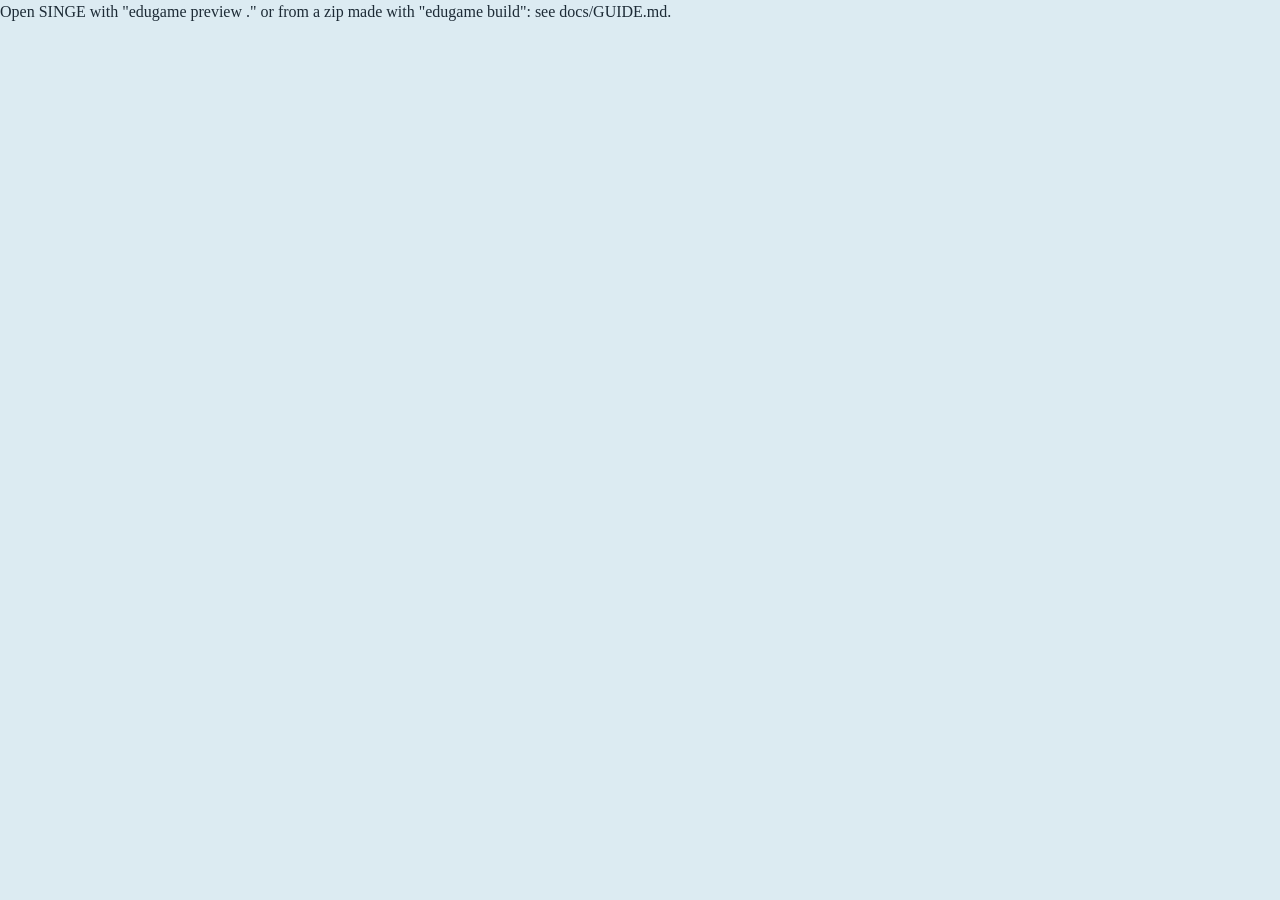
==== index.html @ f64e3f2e "High contrast: green, yellow and red that differ in lightness (not blue) Co-Authored-By: Claude Opus" ====
<!DOCTYPE html>
<html lang="en">
<head>
<meta charset="utf-8">
<meta name="viewport" content="width=device-width, initial-scale=1">
<title>SINGE: Studies In Geography</title>
<script src="config.js"></script>
<!-- Made by the EduGame Kit ("edugame preview" or "edugame build"; see docs/GUIDE.md): the game's words and settings,
     and the helper that saves, picks the language and theme, and adds the header with the Options button. -->
<script src="edugame-config.js"></script>
<script src="edugame.js"></script>
<style>
  /* ---------- Colours (change here to re-theme the whole game) ----------
     Light is the default. The dark theme (further down) overrides the same names. */
  :root {
    --sea: #dcebf2;      /* page background: "water" */
    --land: #f6f1e4;     /* unanswered region */
    --text: #1d2b36;     /* text */
    --line: #1d2b36;     /* borders and outlines */
    --good: #378f60;     /* correctly identified region (first try) */
    --bad: #e2604f;      /* wrong-click flash, hint, needed the hint */
    --retry: #e5a500;    /* found on 2nd or 3rd try (before the hint) */
    --done-line: var(--line);   /* borders of answered regions */
    --kbd: #000000; --kbd-halo: #ffffff;   /* the keyboard's highlight: a dark outline with a light glow */
    --card: #ffffff;     /* menu cards, information panel, buttons */
    --accent: #1f6f8b;   /* button hover */
    --met-bg: #cfeedd; --met-line: #2e8b57;   /* mode button once its accuracy goal is reached */
    --header-bg: #1d2b36; --header-text: #ffffff;
    --frame-bg: rgba(255,255,255,.35);   /* the outlined page area */
    --box-bg: rgba(255,255,255,.35);     /* boxes around moved regions (Alaska etc.) */
    --inbox-bg: #f0f7fa;                 /* the boxes under a world map: solid, so the map never shows through them */
    --hover: #ffffff;                    /* region under the mouse */
    --hint-pulse: #f6c9c3;               /* the hinted region pulses between red and this */
    --ring-fill: #ffffff; --ring-line: #1d2b36; --ring-hover: #bfe3f5; --dot: #1d2b36;   /* capital circles */
    --tip-bg: #1d2b36; --tip-text: #ffffff;                                               /* name label */
    --backdrop: rgba(29,43,54,.55);                                                       /* behind pop-ups */
    --bar-bg: rgba(220,235,242,.85);   /* world map: the see-through chips of the game bar laid over the map */
    --water: #e8f2f7;    /* the colour of the sea on the map, for lakes */
    --off: #b3b1a5;      /* world map: regions that are not part of the game (grey) */
    --pageW: 760px;      /* page width; wider for horizontal maps (body.wide) */
  }
  html[data-theme="dark"] {
    color-scheme: dark;
    --sea: #0f1b24; --land: #243645; --text: #e4ebf1; --line: #a3b6c7;
    --done-line: #0f1b24;   /* dark borders between coloured regions, so they still show */
    --kbd: #ffffff; --kbd-halo: #000000;
    --met-bg: #1f4d38; --met-line: #4fb883;
    --good: #3f8f67; --bad: #c4564a; --retry: #b8a42b; --card: #17252f; --accent: #2f7f9f;
    --header-bg: #081018; --header-text: #e4ebf1;
    --frame-bg: rgba(255,255,255,.03); --box-bg: rgba(255,255,255,.05); --inbox-bg: #222d36;
    --hover: #35506a; --hint-pulse: #7a3a34; --off: #17232d; --bar-bg: rgba(15,27,36,.85); --water: #131f28;
    --ring-fill: #eef3f6; --ring-line: #0f1b24; --ring-hover: #8fd0ee; --dot: #0f1b24;
    --tip-bg: #e4ebf1; --tip-text: #0f1b24; --backdrop: rgba(0,0,0,.65);
  }
  /* HIGH CONTRAST (Options > Map colours, or the device asking for more contrast): html[data-contrast="high"].
     Green, yellow and red like the normal themes, but each differs from unanswered land by at least 3:1, and the three
     differ in lightness from each other too (light: dark green, red, dark gold; dark: red, green, bright yellow), so they
     stay apart with red-green colour blindness. Thicker borders. */
  html[data-contrast="high"] {
    --sea: #a9cbe8; --land: #ffffff; --text: #000000; --line: #000000; --card: #ffffff; --accent: #003e7e;
    --good: #004617; --retry: #ba8b00; --bad: #cb0b1b; --off: #767676; --done-line: #ffffff;
    --hover: #ffe680; --hint-pulse: #ffd0c8; --water: #a9cbe8; --inbox-bg: #ffffff; --box-bg: #ffffff;
    --frame-bg: transparent; --bar-bg: rgba(255,255,255,.95);
    --ring-fill: #ffffff; --ring-line: #000000; --ring-hover: #ffe680; --dot: #000000;
    --tip-bg: #000000; --tip-text: #ffffff; --kbd: #000000; --kbd-halo: #ffd400;
    --met-bg: #d7f0e1; --met-line: #00552a; --header-bg: #000000; --header-text: #ffffff;
  }
  html[data-theme="dark"][data-contrast="high"] {
    --sea: #000000; --land: #2e2e2e; --text: #ffffff; --line: #ffffff; --card: #000000; --accent: #5fb4ff;
    --good: #25d250; --retry: #ffe957; --bad: #f43535; --off: #000000; --done-line: #000000;
    --hover: #5a5a5a; --hint-pulse: #6b1a1a; --water: #000000; --inbox-bg: #111111; --box-bg: #000000;
    --frame-bg: transparent; --bar-bg: rgba(0,0,0,.92);
    --ring-fill: #ffffff; --ring-line: #000000; --ring-hover: #ffe14d; --dot: #000000;
    --tip-bg: #ffffff; --tip-text: #000000; --kbd: #ffffff; --kbd-halo: #ff3df5;
    --met-bg: #00381c; --met-line: #6be39c; --header-bg: #000000; --header-text: #ffffff;
  }
  html[data-contrast="high"] .region { stroke-width: 2; }
  html[data-contrast="high"] .mk, html[data-contrast="high"] .cap .ring { stroke-width: 3; }
  html[data-contrast="high"] .off, html[data-contrast="high"] .region.off { stroke: #767676; }
  * { box-sizing: border-box; }
  body { margin: 0; background: var(--sea); color: var(--text);
         font: 16px/1.5 Georgia, "Times New Roman", serif; }
  body.wide { --pageW: 1200px; }
  .hidden { display: none; }
  /* text is hidden for a moment while the language files load, so it never flashes in the wrong language */
  body.loading #frame, body.loading #siteHeader div { visibility: hidden; }
  h2 { font-size: 1.6rem; margin: .2em 0 .4em; }
  button { font: inherit; cursor: pointer; border: 2px solid var(--line);
           background: var(--card); color: var(--text); border-radius: 6px; padding: 6px 14px; }
  button:hover, button:focus-visible { background: var(--accent); color: #fff; outline: none; }

  /* ---------- Header (shown on every page) and outlined frame ---------- */
  #siteHeader { background: var(--header-bg); color: var(--header-text); }
  #siteHeader.hidden { display: none; }
  #siteHeader div { max-width: var(--pageW); margin: 0 auto; padding: 8px 16px;
                    display: flex; justify-content: flex-end; align-items: center; gap: 12px; }
  /* Full Screen button at the end of the header */
  #fsBtn { font-size: .85rem; font-weight: normal; padding: 2px 10px; background: transparent;
           color: var(--header-text); border-color: var(--header-text); white-space: nowrap; }
  #fsBtn:hover, #fsBtn:focus-visible { background: var(--accent); }
  #fsBtn.hidden { display: none; }
  #frame { max-width: var(--pageW); margin: 16px auto; padding: 16px; border: 2px solid var(--line);
           border-radius: 8px; background: var(--frame-bg); }

  /* ---------- Menu: one card per map, one button per game mode ---------- */
  #menuList { display: grid; gap: 14px; margin-top: 16px; }
  .mapCard { background: var(--card); border: 2px solid var(--line); border-radius: 8px; padding: 12px 16px 16px; }
  /* optional picture on a map's card (set as "image" in the map's settings): floats to the right of the
     name and description and is scaled down so it can never push the mode buttons around */
  html[dir="rtl"] .mapCard .mapImg { float: left; margin: 0 12px 8px 0; }
  .mapCard .mapImg { float: right; max-width: 110px; max-height: 70px; width: auto; height: auto;
                     object-fit: contain; margin: 0 0 8px 12px; border: 1px solid var(--line); }
  .mapCard h3 { margin: 0; font-size: 1.3rem; }
  .mapCard .blurb { opacity: .75; margin-bottom: 10px; }
  .modes { clear: both; display: grid; grid-template-columns: repeat(auto-fit, minmax(150px, 1fr)); gap: 10px; }
  .modeBtn { text-align: start; padding: 10px 12px; }
  .modeBtn b { display: block; }
  .modeBtn small { display: block; opacity: .8; }
  .modeBtn.goal { font-weight: bold; opacity: 1; }
  /* a mode whose accuracy goal has been reached */
  .modeBtn.met { background: var(--met-bg); border-color: var(--met-line); }
  .modeBtn.met:hover, .modeBtn.met:focus-visible { background: var(--accent); border-color: var(--line); }
  .credit { font-size: .8rem; opacity: .75; margin-top: 12px; }
  /* shown on a map with no translation into the chosen language */
  .langNote { display: inline-block; font-size: .8rem; opacity: .85; margin: 0 0 8px; padding: 0 8px;
              border: 1px solid var(--line); border-radius: 10px; }

  /* ---------- Game bar ----------
     A grid of three columns; everything is aligned to the TOP of its row. The outer columns are
     equal, so anything in the middle column stays centred. Normal layout:
        row 1   the prompt (left, two columns wide)                       Back to menu (right)
        row 2   zoom buttons (left)       skip + back arrows (centre)     Time / Found (right)
        row 3   feedback message (full width)
     Practice has no skip arrows, so the box with the number of regions and capitals takes their
     place in the centre of row 2, and Back to menu moves down to the right of that row.
     Flags mode: the flag sits in the middle and spans rows 1 and 2, and the skip arrows sit under it:
        row 1   prompt                    flag (rows 1-2)                 Back to menu
        row 2   zoom buttons                 "                            Time / Found
        row 3                             skip + back arrows (centre)
        row 4   feedback message
     The changing timer digits can never push anything around (fixed-width columns). */
  /* World map: the bar is laid over the top of the map. Only the buttons and text themselves take clicks
     (on a see-through chip); everywhere else the map underneath does. The frame and credit are made tighter too. */
  body.overlay #frame { margin: 6px auto; padding: 6px; }
  body.overlay #game { position: relative; }
  body.overlay #bar { position: absolute; top: 4px; left: 4px; right: 4px; z-index: 4; pointer-events: none; row-gap: 4px; }
  body.overlay #bar > * { pointer-events: auto; background: var(--bar-bg); border-radius: 6px; padding: 1px 8px; }
  body.overlay #bar > #promptFlag { padding: 0; background: none; }
  body.overlay #prompt { justify-self: start; }
  body.overlay #feedback { min-height: 0; justify-self: start; grid-column: 1 / -1; }
  body.overlay #feedback:empty { padding: 0; background: none; }
  body.overlay #zoomBtns, body.overlay #skipBtns { padding: 2px 6px; }
  body.overlay .credit { margin-top: 3px; font-size: .75rem; line-height: 1.25; }
  #bar { display: grid; grid-template-columns: minmax(0, 1fr) auto minmax(0, 1fr);
         column-gap: 8px; row-gap: 8px; align-items: start; }
  #bar.practice #prompt { grid-column: 1 / -1; }        /* Practice: the description may use the whole width... */
  #bar.practice #backBtn { grid-row: 2; }               /* ...because Back to menu moves down to row 2 */
  /* Practice: how many regions and capitals the map has, set out like Time / Found in the other modes */
  #totals { grid-row: 2; grid-column: 2; justify-self: center; display: none; grid-template-columns: auto auto;
            column-gap: 14px; line-height: 1.3; font-variant-numeric: tabular-nums; white-space: nowrap; }
  #totals .num { min-width: 3.2em; text-align: end; }
  #bar.practice #totals { display: grid; }
  #totals.noCaps .capRow { display: none; }
  #prompt { grid-row: 1; grid-column: 1 / 3; min-width: 0; font-size: 1.5rem; font-weight: bold; }
  #bar.flagMode #prompt { grid-column: 1; }            /* Flags: the middle of the top rows belongs to the flag */
  #bar.practice #stats { display: none; }              /* Practice has no timer or score */
  #promptFlag { grid-row: 1 / span 2; grid-column: 2; justify-self: center; display: block; max-height: 110px; max-width: 220px;
                cursor: zoom-in; }          /* (no border: flags that are not rectangles, like Nepal's, would look odd) */
  #promptFlag.hidden { display: none; }
  #backBtn { grid-row: 1; grid-column: 3; justify-self: end; }
  /* Time and Found: the labels line up on the left, the numbers line up on the right */
  #stats { grid-row: 2; grid-column: 3; justify-self: end; display: grid; grid-template-columns: auto auto;
           column-gap: 14px; line-height: 1.3; font-variant-numeric: tabular-nums; white-space: nowrap; }
  #stats .num { min-width: 3.2em; text-align: end; }
  #skipBtns { grid-row: 2; grid-column: 2; justify-self: center; display: flex; gap: 6px; }
  #bar.flagMode #skipBtns { grid-row: 3; }
  #skipBtns.hidden { display: none; }
  #zoomBtns { grid-row: 2; grid-column: 1; justify-self: start; display: flex; gap: 6px; }
  #feedback { grid-row: 3; grid-column: 1 / -1; min-height: 1.5em; }
  #bar.flagMode #feedback { grid-row: 4; }
  #zoomBtns button, #skipBtns button { min-width: 2.4em; padding: 6px 10px; font-weight: bold; }
  #skipBtns button:disabled { opacity: .35; cursor: default; background: var(--card); color: var(--text); }
  @media (max-width: 600px) { #promptFlag { max-height: 70px; max-width: 34vw; } #prompt { font-size: 1.25rem; } }
  @media (max-width: 480px) { #bar button { padding: 6px 8px; font-size: .85rem; min-width: 0; } #stats .num { min-width: 2.2em; } #stats { column-gap: 8px; } }

  /* ---------- Map ---------- */
  #mapBox { position: relative; }
  #mapBox svg { width: 100%; max-height: 72vh; display: block;
                touch-action: none; }   /* lets us handle pinch and drag ourselves */
  .region { fill-rule: evenodd; fill: var(--land); stroke: var(--line); stroke-width: 1.2;
            stroke-linejoin: round; cursor: pointer;
            vector-effect: non-scaling-stroke; }   /* borders stay thin when zoomed */
  /* regions that are drawn but not part of the game (e.g. D.C. when territories are off) */
  .region.inactive { pointer-events: none; cursor: default; }
  /* boxes drawn around regions that were moved to a new place (e.g. Alaska, Hawaii) */
  .frame-back { fill: var(--water); stroke: none; pointer-events: none; }
  .frame { fill: var(--box-bg); stroke: var(--line); stroke-width: 1.5; pointer-events: none;
           vector-effect: non-scaling-stroke; }
  .region:hover, .region.hover { fill: var(--hover); }
  /* invisible wide outline that makes small regions easier to tap */
  .halo { fill: none; stroke: rgba(0,0,0,0); stroke-width: 28px; pointer-events: stroke;
          vector-effect: non-scaling-stroke; cursor: pointer; }
  .region.done { fill: var(--good); stroke: var(--done-line); cursor: default; }
  .region.off, .region.off:hover, .capitals .region.off, .capitals .region.off:hover { fill: var(--off); cursor: default; }
  .region.done.retry { fill: var(--retry); }
  .region.notmain, .mk.notmain { fill: var(--retry); }   /* a part of the country was clicked, not its main area: flashes yellow */
  .region.done.hinted { fill: var(--bad); }
  .region.wrong { fill: var(--bad); }
  .region.hint { fill: var(--bad); animation: pulse .8s ease-in-out infinite alternate; }   /* hint flashes red */
  @keyframes pulse { to { fill: var(--hint-pulse); } }
  @media (prefers-reduced-motion: reduce) { .region.hint { animation: none; } }

  /* Capitals mode: regions stay plain green; capitals are circles on top */
  .capitals .region, .capitals .region:hover { fill: var(--good); cursor: default; }
  .cap .ring { fill: var(--ring-fill); stroke: var(--ring-line); stroke-width: 2; cursor: pointer;
               vector-effect: non-scaling-stroke; }
  .cap .hit { fill: transparent; cursor: pointer; pointer-events: all; }   /* big invisible tap area */
  .cap.found .hit { cursor: default; }
  .cap .dot { fill: var(--dot); display: none; pointer-events: none; }
  .cap:not(.found):hover .ring, .cap.hover:not(.found) .ring { fill: var(--ring-hover); stroke-width: 3.5; }   /* hover highlight (.hover: the same circle in another place, see hoverHalo in game.js) */
  .cap.wrong .ring { fill: var(--bad) !important; }   /* wrong guess: flashes red (beats hover colour) */
  .cap.hint .ring { animation: pulseRed .8s ease-in-out infinite alternate; }
  @keyframes pulseRed { to { fill: var(--bad); } }
  .cap.found .ring { cursor: default; }
  .practice .cap:hover .ring, .practice .cap.hover .ring { fill: var(--ring-hover); }
  .cap.found .dot { display: block; }              /* black dot once correctly picked */
  .cap.first .ring { fill: var(--good); }
  .cap.retry .ring { fill: var(--retry); }
  .cap.hinted .ring { fill: var(--bad); }
  @media (prefers-reduced-motion: reduce) { .cap.hint .ring { animation: none; fill: var(--bad); } }

  /* World map: markers of tiny countries and island chains (circles shown while the region is too small to click),
     and the fixed boxes under the map */
  .mk { fill: var(--ring-fill); stroke: var(--ring-line); stroke-width: 2; cursor: pointer; vector-effect: non-scaling-stroke; }
  .mk:hover, .mk.hover { fill: var(--ring-hover); stroke-width: 3.5; }
  .mk.done { fill: var(--good); cursor: default; }
  .mk.done.retry { fill: var(--retry); }
  .mk.done.hinted, .mk.wrong { fill: var(--bad); }
  .mk.hint { animation: pulse .8s ease-in-out infinite alternate; }
  @media (prefers-reduced-motion: reduce) { .mk.hint { animation: none; fill: var(--bad); } }
  /* The boxes overlap the bottom of the map: the strip itself takes no clicks, only the shapes in it do */
  #stripBox { position: relative; z-index: 2; pointer-events: none; }
  #stripBox svg { width: 100%; display: block; pointer-events: none; }
  #stripBox .region:not(.inactive), #stripBox .mk, #stripBox .cap { pointer-events: auto; }
  #stripBox .inbox { pointer-events: all; }          /* inside a box nothing of the map underneath can be hovered or clicked; around the boxes it can */
  /* straight-sided boxes around the island groups of the Pacific box, and big lakes drawn as water */
  .chain { fill: none; stroke: var(--line); stroke-width: 1; stroke-dasharray: 5 3; opacity: .7; stroke-linejoin: round;
           vector-effect: non-scaling-stroke; pointer-events: none; }
  .lake { fill: var(--water); stroke: var(--line); stroke-width: 1; stroke-linejoin: round; pointer-events: none;
          fill-rule: evenodd; vector-effect: non-scaling-stroke; }
  .inbox { fill: var(--inbox-bg); stroke: var(--line); stroke-width: 1.5; pointer-events: none; vector-effect: non-scaling-stroke; }
  .intitle { fill: var(--text); font-size: 64px; font-weight: bold; pointer-events: none; }
  /* phones held upright while a wide map is on screen: ask for the device to be turned (the game still works) */
  #rotateHint { display: none; position: fixed; inset: 0; z-index: 60; background: var(--backdrop); color: #fff;
                align-items: center; justify-content: center; flex-direction: column; gap: 14px; text-align: center; padding: 24px; font-size: 1.2rem; }
  #rotateHint .turn { font-size: 3rem; line-height: 1; }
  body.needRotate #rotateHint { display: flex; }
  /* a region whose outline is a separate path (see addRegion in js/game.js) */
  .region.nostroke { stroke: none; }
  .rstroke { fill: none; stroke: var(--line); stroke-width: 1.2; stroke-linejoin: round; pointer-events: none;
             vector-effect: non-scaling-stroke; }

  /* Name label shown when hovering a region that is already found */
  #tip { position: fixed; z-index: 5; pointer-events: none; background: var(--tip-bg); color: var(--tip-text);
         padding: 2px 8px; border-radius: 4px; font-size: .9rem; white-space: nowrap; }

  /* ---------- Information panel ---------- */
  #infoBack { position: fixed; inset: 0; z-index: 10; background: var(--backdrop);
              display: flex; align-items: center; justify-content: center; padding: 16px; }
  #infoBack.hidden { display: none; }
  #infoCard { position: relative; background: var(--card); border: 2px solid var(--line); border-radius: 8px;
              padding: 16px 20px; max-width: 440px; width: 100%; max-height: 85vh; overflow-y: auto; }
  #infoCard h3 { margin: 0 32px 0 0; font-size: 1.4rem; }
  #infoSub { opacity: .75; }
  #infoFlag.hidden { display: none; }
  #infoFlag { display: block; max-width: 220px; max-height: 150px; margin: 10px 0; }
  #infoText { white-space: pre-line; margin: 10px 0 0; }
  html[dir="rtl"] #infoClose { right: auto; left: 8px; }
  html[dir="rtl"] #flagClose { right: auto; left: -14px; }
  html[dir="rtl"] #infoCard h3 { margin: 0 0 0 32px; }
  #infoClose { position: absolute; top: 8px; right: 8px; width: 2em; padding: 2px 0; font-size: 1.1rem; line-height: 1; }

  /* ---------- Flag pop-up (click the flag in Flags mode to see it full size) ---------- */
  #flagBack { position: fixed; inset: 0; z-index: 10; background: var(--backdrop); cursor: zoom-out;
              display: flex; align-items: center; justify-content: center; padding: 16px; }
  #flagBack.hidden { display: none; }
  #flagCard { position: relative; background: var(--card); border: 2px solid var(--line); border-radius: 8px; padding: 12px; }
  #flagBig { display: block; max-width: 88vw; max-height: 80vh; min-width: min(70vw, 420px); object-fit: contain; }
  #flagClose { position: absolute; top: -14px; right: -14px; width: 2em; padding: 2px 0; font-size: 1.1rem; line-height: 1; }

  /* ---------- Keyboard ---------- */
  /* The highlighted place: a thick outline in two colours (one dark, one light), so it shows on any fill. */
  .region.kbd, .mk.kbd, .cap.kbd .ring { stroke: var(--kbd) !important; stroke-width: 3px !important; vector-effect: non-scaling-stroke;
              filter: drop-shadow(0 0 1.5px var(--kbd-halo)) drop-shadow(0 0 1.5px var(--kbd-halo)); }
  #mapBox:focus { outline: none; }
  #kbdRing { position: fixed; z-index: 3; pointer-events: none; border-radius: 50%; border: 3px solid var(--kbd);
             box-shadow: 0 0 0 2px var(--kbd-halo), inset 0 0 0 2px var(--kbd-halo); }
  #kbdRing.hidden { display: none; }                 /* the highlight shows where the keyboard is */
  #kbdHint { position: fixed; z-index: 6; bottom: 12px; left: 50%; transform: translateX(-50%); pointer-events: none;
             padding: 4px 12px; border-radius: 4px; background: var(--tip-bg); color: var(--tip-text); font-size: .95rem;
             max-width: calc(100vw - 24px); text-align: center; }
  #kbdHint.hidden { display: none; }
  .sr { position: absolute; width: 1px; height: 1px; overflow: hidden; clip: rect(0 0 0 0); white-space: nowrap; }
  .keysLine { font-size: .9rem; opacity: .85; }
  #keysBack { position: fixed; inset: 0; z-index: 10; background: var(--backdrop);
              display: flex; align-items: center; justify-content: center; padding: 16px; }
  #keysBack.hidden { display: none; }
  #keysCard { position: relative; background: var(--card); border: 2px solid var(--line); border-radius: 8px;
              padding: 16px 20px; max-width: 520px; width: 100%; max-height: 85vh; overflow-y: auto; }
  #keysCard h3 { margin: 0 32px 8px 0; font-size: 1.4rem; }
  #keysClose { position: absolute; top: 8px; right: 8px; width: 2em; padding: 2px 0; font-size: 1.1rem; line-height: 1; }
  html[dir="rtl"] #keysClose { right: auto; left: 8px; }
  #keysList { display: grid; grid-template-columns: auto 1fr; gap: 6px 14px; margin: 0; }
  #keysList dt { font-weight: bold; white-space: nowrap; }
  #keysList dd { margin: 0; }

  /* ---------- Options page ---------- */

  /* ---------- Results page ---------- */
  #results p { margin: .4em 0; font-size: 1.15rem; }
  #results button { margin: 12px 8px 0 0; }
</style>
</head>
<body class="loading">

<!-- The kit adds its own header above everything: the title and the Options button. This one only holds the
     Full Screen button, and is hidden unless config.js says fullscreen_button: true. -->
<header id="siteHeader" class="hidden"><div><button id="fsBtn" type="button"></button></div></header>

<main id="frame">

  <!-- ======================= MENU PAGE ======================= -->
  <div id="menu">
    <h2 data-t="menu.title"></h2>
    <p data-t="menu.intro"></p>
    <p class="keysLine" data-t="menu.keyboard"></p>
    <div id="menuList"></div>
  </div>

  <!-- ======================= GAME PAGE ======================= -->
  <div id="game" class="hidden">
    <div id="bar">
      <div id="prompt" aria-live="polite"></div>
      <img id="promptFlag" class="hidden" tabindex="0" role="button" data-t-attr="alt:flag.alt,title:flag.hint">
      <div id="stats">
        <span data-t="game.time"></span><span id="time" class="num">0:00</span>
        <span data-t="game.found"></span><span class="num"><span id="found">0</span>/<span id="total">0</span></span>
      </div>
      <div id="totals">
        <span id="totRegLabel"></span><span id="totReg" class="num"></span>
        <span id="totCapLabel" class="capRow"></span><span id="totCap" class="num capRow"></span>
      </div>
      <span id="skipBtns" class="hidden">
        <button id="skipPrev" data-t="skip.prev_icon" data-t-attr="title:skip.prev,aria-label:skip.prev"></button>
        <button id="skipNext" data-t="skip.next_icon" data-t-attr="title:skip.next,aria-label:skip.next"></button>
      </span>
      <span id="zoomBtns">
        <button id="zoomOut" data-t-attr="title:zoom.out,aria-label:zoom.out">&minus;</button>
        <button id="zoomFull" data-t="zoom.full" data-t-attr="title:zoom.full_hint,aria-label:zoom.full_hint"></button>
        <button id="zoomIn" data-t-attr="title:zoom.in,aria-label:zoom.in">+</button>
        <button id="keysBtn" data-t-attr="title:keys.button,aria-label:keys.button" aria-haspopup="dialog">&#x2328;&#xFE0E;</button>
      </span>
      <button id="backBtn" data-t="game.back"></button>
      <div id="feedback" aria-live="polite"></div>
    </div>
    <div id="kbdHint" class="hidden" data-t="keys.hint"></div>
    <div id="mapBox" tabindex="-1" role="application" data-t-attr="aria-label:keys.map"></div>
    <div id="kbdSay" class="sr" aria-live="polite"></div>
    <div id="stripBox"></div>   <!-- world map: the fixed boxes under the map (Caribbean, Pacific) -->
    <div id="gameCredit" class="credit"></div>
  </div>

  <div id="rotateHint" role="alertdialog">
    <div class="turn" aria-hidden="true">&#x21BB;</div>
    <div data-t="rotate.hint"></div>
    <button id="rotateOk" data-t="rotate.continue"></button>
  </div>

  <!-- ======================= RESULTS PAGE ======================= -->
  <div id="results" class="hidden">
    <h2 data-t="results.title"></h2>
    <p id="resMap"></p>
    <p><span data-t="results.accuracy"></span> <b id="resAcc"></b></p>
    <p><span data-t="results.time"></span> <b id="resTime"></b></p>
    <p id="resBest"></p>
    <button id="againBtn" data-t="results.again"></button>
    <button id="menuBtn" data-t="results.menu"></button>
  </div>

</main>
<div id="tip" class="hidden"></div>
<div id="kbdRing" class="hidden" aria-hidden="true"></div>

<!-- Information panel (Practice mode): shown when a region or capital that has information is clicked -->
<!-- Full-size flag (Flags mode): shown when the flag is clicked -->
<div id="flagBack" class="hidden">
  <div id="flagCard" role="dialog" aria-modal="true" data-t-attr="aria-label:flag.full_alt">
    <button id="flagClose" data-t-attr="aria-label:common.close">&times;</button>
    <img id="flagBig" data-t-attr="alt:flag.full_alt">
  </div>
</div>

<!-- The keyboard's keys (the ⌨ button or the ? key) -->
<div id="keysBack" class="hidden">
  <div id="keysCard" role="dialog" aria-modal="true" aria-labelledby="keysTitle">
    <button id="keysClose" data-t-attr="aria-label:common.close">&times;</button>
    <h3 id="keysTitle" data-t="keys.title"></h3>
    <dl id="keysList">
      <dt data-t="keys.k_tab"></dt><dd data-t="keys.t_tab"></dd>
      <dt data-t="keys.k_arrows"></dt><dd data-t="keys.t_arrows"></dd>
      <dt data-t="keys.k_choose"></dt><dd data-t="keys.t_choose"></dd>
      <dt data-t="keys.k_pan"></dt><dd data-t="keys.t_pan"></dd>
      <dt data-t="keys.k_zoom"></dt><dd data-t="keys.t_zoom"></dd>
      <dt data-t="keys.k_full"></dt><dd data-t="keys.t_full"></dd>
      <dt data-t="keys.k_skip"></dt><dd data-t="keys.t_skip"></dd>
      <dt data-t="keys.k_back"></dt><dd data-t="keys.t_back"></dd>
      <dt data-t="keys.k_help"></dt><dd data-t="keys.t_help"></dd>
      <dt data-t="keys.k_menu"></dt><dd data-t="keys.t_menu"></dd>
    </dl>
  </div>
</div>

<div id="infoBack" class="hidden">
  <div id="infoCard" role="dialog" aria-modal="true" aria-labelledby="infoTitle">
    <button id="infoClose" data-t-attr="aria-label:common.close">&times;</button>
    <h3 id="infoTitle"></h3>
    <div id="infoSub"></div>
    <img id="infoFlag" class="hidden" alt="">
    <p id="infoText"></p>
  </div>
</div>

<!-- Maps are NOT listed here: the maps of the package (edugame.json) are loaded automatically
     (maps/<name>/shapes.js and maps/<name>/settings.js). -->

<!-- ======================= GAME CODE ======================= -->
<script src="js/game.js"></script>
</body>
</html>
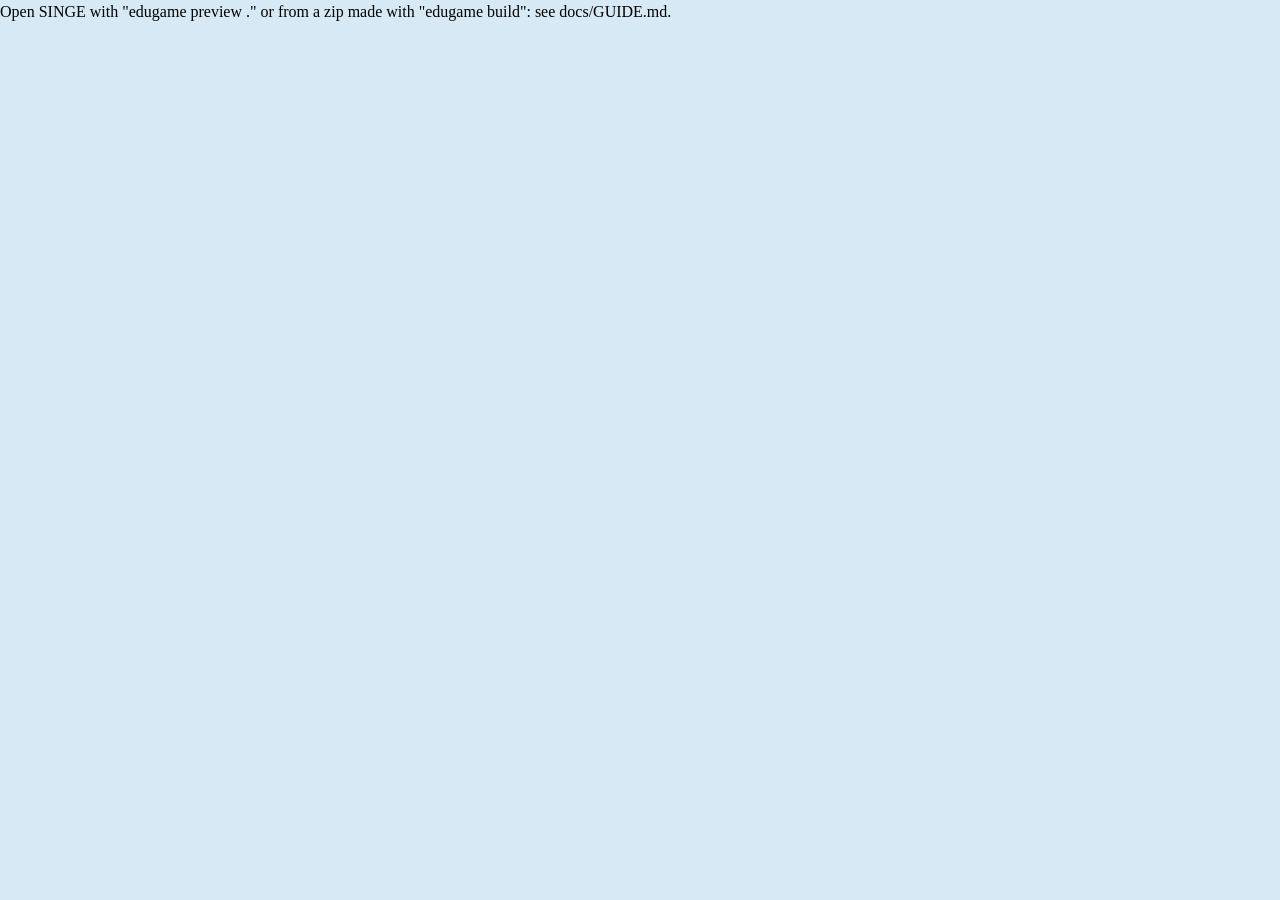
==== commit 407ba244: "New light and dark colours, pointer outline on top, dashed hint; no Map colours option - Contrast wh" ====
--- a/index.html
+++ b/index.html
@@ -12,71 +12,49 @@
 <style>
   /* ---------- Colours (change here to re-theme the whole game) ----------
      Light is the default. The dark theme (further down) overrides the same names. */
+  /* Contrast where it matters (text 4.5:1 or more; borders, answers against unanswered land, the pointer outline 3:1
+     or more), calm colours elsewhere (the page and sea, places not in the game). The answer colours come from the
+     Okabe-Ito and Paul Tol colour-blind-safe palettes and differ in lightness too, so they stay apart with colour
+     blindness. (The light theme's yellow is the one exception: a real yellow can't be dark enough for 3:1 on white.) */
   :root {
-    --sea: #dcebf2;      /* page background: "water" */
-    --land: #f6f1e4;     /* unanswered region */
-    --text: #1d2b36;     /* text */
-    --line: #1d2b36;     /* borders and outlines */
-    --good: #378f60;     /* correctly identified region (first try) */
-    --bad: #e2604f;      /* wrong-click flash, hint, needed the hint */
-    --retry: #e5a500;    /* found on 2nd or 3rd try (before the hint) */
+    --sea: #d6e9f5;      /* page background and sea */
+    --land: #ffffff;     /* unanswered region */
+    --text: #000000;     /* text */
+    --line: #000000;     /* borders and outlines */
+    --good: #117733;     /* answered on the first try (Tol's dark green) */
+    --retry: #F0E442;    /* answered on a later try (Okabe-Ito yellow) */
+    --bad: #D55E00;      /* wrong-click flash, the hint, needed the hint (Okabe-Ito vermillion) */
     --done-line: var(--line);   /* borders of answered regions */
-    --kbd: #000000; --kbd-halo: #ffffff;   /* the keyboard's highlight: a dark outline with a light glow */
+    --point: #ffffff;    /* the pointer outline (hover and keyboard): a band of this, edged with --line */
+    --shade: .85;        /* hover and keyboard: what's under the pointer gets this much darker (or lighter, dark theme) */
     --card: #ffffff;     /* menu cards, information panel, buttons */
-    --accent: #1f6f8b;   /* button hover */
-    --met-bg: #cfeedd; --met-line: #2e8b57;   /* mode button once its accuracy goal is reached */
-    --header-bg: #1d2b36; --header-text: #ffffff;
-    --frame-bg: rgba(255,255,255,.35);   /* the outlined page area */
-    --box-bg: rgba(255,255,255,.35);     /* boxes around moved regions (Alaska etc.) */
-    --inbox-bg: #f0f7fa;                 /* the boxes under a world map: solid, so the map never shows through them */
-    --hover: #ffffff;                    /* region under the mouse */
-    --hint-pulse: #f6c9c3;               /* the hinted region pulses between red and this */
-    --ring-fill: #ffffff; --ring-line: #1d2b36; --ring-hover: #bfe3f5; --dot: #1d2b36;   /* capital circles */
-    --tip-bg: #1d2b36; --tip-text: #ffffff;                                               /* name label */
-    --backdrop: rgba(29,43,54,.55);                                                       /* behind pop-ups */
-    --bar-bg: rgba(220,235,242,.85);   /* world map: the see-through chips of the game bar laid over the map */
-    --water: #e8f2f7;    /* the colour of the sea on the map, for lakes */
-    --off: #b3b1a5;      /* world map: regions that are not part of the game (grey) */
+    --accent: #0b5394;   /* button hover */
+    --met-bg: #d7f0e1; --met-line: #117733;   /* mode button once its accuracy goal is reached */
+    --header-bg: #000000; --header-text: #ffffff;
+    --frame-bg: rgba(255,255,255,.55);   /* the outlined page area */
+    --box-bg: rgba(255,255,255,.55);     /* boxes around moved regions (Alaska etc.) */
+    --inbox-bg: #eef6fb;                 /* the boxes under a world map: solid, so the map never shows through them */
+    --hint-pulse: #ffd7c2;               /* the hinted region pulses between vermillion and this */
+    --ring-fill: var(--land); --ring-line: var(--line); --dot: var(--line);   /* circles: small countries and capitals */
+    --tip-bg: #000000; --tip-text: #ffffff;                                     /* name label */
+    --backdrop: rgba(0,0,0,.55);                                                /* behind pop-ups */
+    --bar-bg: rgba(214,233,245,.92);   /* world map: the see-through chips of the game bar laid over the map */
+    --water: #d6e9f5;    /* lakes: the colour of the sea */
+    --off: #e4e4e4; --off-line: #a8a8a8;   /* regions that are not part of the game: pale, so they stay in the background */
     --pageW: 760px;      /* page width; wider for horizontal maps (body.wide) */
   }
   html[data-theme="dark"] {
     color-scheme: dark;
-    --sea: #0f1b24; --land: #243645; --text: #e4ebf1; --line: #a3b6c7;
-    --done-line: #0f1b24;   /* dark borders between coloured regions, so they still show */
-    --kbd: #ffffff; --kbd-halo: #000000;
-    --met-bg: #1f4d38; --met-line: #4fb883;
-    --good: #3f8f67; --bad: #c4564a; --retry: #b8a42b; --card: #17252f; --accent: #2f7f9f;
-    --header-bg: #081018; --header-text: #e4ebf1;
-    --frame-bg: rgba(255,255,255,.03); --box-bg: rgba(255,255,255,.05); --inbox-bg: #222d36;
-    --hover: #35506a; --hint-pulse: #7a3a34; --off: #17232d; --bar-bg: rgba(15,27,36,.85); --water: #131f28;
-    --ring-fill: #eef3f6; --ring-line: #0f1b24; --ring-hover: #8fd0ee; --dot: #0f1b24;
-    --tip-bg: #e4ebf1; --tip-text: #0f1b24; --backdrop: rgba(0,0,0,.65);
+    --sea: #0b1d2e; --land: #2a2a2a; --text: #ffffff; --line: #ffffff; --done-line: #ffffff;
+    --good: #009E73; --retry: #F0E442; --bad: #D55E00;   /* Okabe-Ito green, yellow, vermillion */
+    --point: #000000; --shade: 1.22;
+    --card: #21446a; --accent: #0072B2; --met-bg: #00382a; --met-line: #2fd3a0;
+    --header-bg: #000000; --header-text: #ffffff;
+    --frame-bg: rgba(255,255,255,.04); --box-bg: rgba(255,255,255,.04); --inbox-bg: #21446a;
+    --hint-pulse: #5a2a12; --bar-bg: rgba(11,29,46,.92); --water: #0b1d2e;
+    --off: #16283a; --off-line: #2f4356;
+    --tip-bg: #ffffff; --tip-text: #000000; --backdrop: rgba(0,0,0,.65);
   }
-  /* HIGH CONTRAST (Options > Map colours, or the device asking for more contrast): html[data-contrast="high"].
-     Green, yellow and red like the normal themes, but each differs from unanswered land by at least 3:1, and the three
-     differ in lightness from each other too (light: dark green, red, dark gold; dark: red, green, bright yellow), so they
-     stay apart with red-green colour blindness. Thicker borders. */
-  html[data-contrast="high"] {
-    --sea: #a9cbe8; --land: #ffffff; --text: #000000; --line: #000000; --card: #ffffff; --accent: #003e7e;
-    --good: #004617; --retry: #ba8b00; --bad: #cb0b1b; --off: #767676; --done-line: #ffffff;
-    --hover: #ffe680; --hint-pulse: #ffd0c8; --water: #a9cbe8; --inbox-bg: #ffffff; --box-bg: #ffffff;
-    --frame-bg: transparent; --bar-bg: rgba(255,255,255,.95);
-    --ring-fill: #ffffff; --ring-line: #000000; --ring-hover: #ffe680; --dot: #000000;
-    --tip-bg: #000000; --tip-text: #ffffff; --kbd: #000000; --kbd-halo: #ffd400;
-    --met-bg: #d7f0e1; --met-line: #00552a; --header-bg: #000000; --header-text: #ffffff;
-  }
-  html[data-theme="dark"][data-contrast="high"] {
-    --sea: #000000; --land: #2e2e2e; --text: #ffffff; --line: #ffffff; --card: #000000; --accent: #5fb4ff;
-    --good: #25d250; --retry: #ffe957; --bad: #f43535; --off: #000000; --done-line: #000000;
-    --hover: #5a5a5a; --hint-pulse: #6b1a1a; --water: #000000; --inbox-bg: #111111; --box-bg: #000000;
-    --frame-bg: transparent; --bar-bg: rgba(0,0,0,.92);
-    --ring-fill: #ffffff; --ring-line: #000000; --ring-hover: #ffe14d; --dot: #000000;
-    --tip-bg: #ffffff; --tip-text: #000000; --kbd: #ffffff; --kbd-halo: #ff3df5;
-    --met-bg: #00381c; --met-line: #6be39c; --header-bg: #000000; --header-text: #ffffff;
-  }
-  html[data-contrast="high"] .region { stroke-width: 2; }
-  html[data-contrast="high"] .mk, html[data-contrast="high"] .cap .ring { stroke-width: 3; }
-  html[data-contrast="high"] .off, html[data-contrast="high"] .region.off { stroke: #767676; }
   * { box-sizing: border-box; }
   body { margin: 0; background: var(--sea); color: var(--text);
          font: 16px/1.5 Georgia, "Times New Roman", serif; }
@@ -196,14 +174,17 @@
   .frame-back { fill: var(--water); stroke: none; pointer-events: none; }
   .frame { fill: var(--box-bg); stroke: var(--line); stroke-width: 1.5; pointer-events: none;
            vector-effect: non-scaling-stroke; }
-  .region:hover, .region.hover { fill: var(--hover); }
   /* invisible wide outline that makes small regions easier to tap */
   .halo { fill: none; stroke: rgba(0,0,0,0); stroke-width: 28px; pointer-events: stroke;
           vector-effect: non-scaling-stroke; cursor: pointer; }
   .region.done { fill: var(--good); stroke: var(--done-line); cursor: default; }
-  .region.off, .region.off:hover, .capitals .region.off, .capitals .region.off:hover { fill: var(--off); cursor: default; }
+  .region.off, .region.off:hover, .capitals .region.off, .capitals .region.off:hover { fill: var(--off); stroke: var(--off-line); cursor: default; }
   .region.done.retry { fill: var(--retry); }
   .region.notmain, .mk.notmain { fill: var(--retry); }   /* a part of the country was clicked, not its main area: flashes yellow */
+  /* The hint and the wrong-part flash also get a thick dashed outline, so they never look like an answered place
+     (even when the pulse is off for people who ask for less motion) */
+  .region.hint, .region.notmain, .mk.hint, .mk.notmain, .cap.hint .ring { stroke: var(--line); stroke-width: 4px; stroke-dasharray: 8 5; }
+  .mk.hint, .mk.notmain, .cap.hint .ring { stroke-width: 2.6px; stroke-dasharray: 3 2; }
   .region.done.hinted { fill: var(--bad); }
   .region.wrong { fill: var(--bad); }
   .region.hint { fill: var(--bad); animation: pulse .8s ease-in-out infinite alternate; }   /* hint flashes red */
@@ -211,18 +192,16 @@
   @media (prefers-reduced-motion: reduce) { .region.hint { animation: none; } }
 
   /* Capitals mode: regions stay plain green; capitals are circles on top */
-  .capitals .region, .capitals .region:hover { fill: var(--good); cursor: default; }
+  .capitals .region, .capitals .region:hover { fill: var(--land); cursor: default; }
   .cap .ring { fill: var(--ring-fill); stroke: var(--ring-line); stroke-width: 2; cursor: pointer;
                vector-effect: non-scaling-stroke; }
   .cap .hit { fill: transparent; cursor: pointer; pointer-events: all; }   /* big invisible tap area */
   .cap.found .hit { cursor: default; }
   .cap .dot { fill: var(--dot); display: none; pointer-events: none; }
-  .cap:not(.found):hover .ring, .cap.hover:not(.found) .ring { fill: var(--ring-hover); stroke-width: 3.5; }   /* hover highlight (.hover: the same circle in another place, see hoverHalo in game.js) */
   .cap.wrong .ring { fill: var(--bad) !important; }   /* wrong guess: flashes red (beats hover colour) */
   .cap.hint .ring { animation: pulseRed .8s ease-in-out infinite alternate; }
   @keyframes pulseRed { to { fill: var(--bad); } }
   .cap.found .ring { cursor: default; }
-  .practice .cap:hover .ring, .practice .cap.hover .ring { fill: var(--ring-hover); }
   .cap.found .dot { display: block; }              /* black dot once correctly picked */
   .cap.first .ring { fill: var(--good); }
   .cap.retry .ring { fill: var(--retry); }
@@ -232,7 +211,6 @@
   /* World map: markers of tiny countries and island chains (circles shown while the region is too small to click),
      and the fixed boxes under the map */
   .mk { fill: var(--ring-fill); stroke: var(--ring-line); stroke-width: 2; cursor: pointer; vector-effect: non-scaling-stroke; }
-  .mk:hover, .mk.hover { fill: var(--ring-hover); stroke-width: 3.5; }
   .mk.done { fill: var(--good); cursor: default; }
   .mk.done.retry { fill: var(--retry); }
   .mk.done.hinted, .mk.wrong { fill: var(--bad); }
@@ -288,13 +266,18 @@
   #flagBig { display: block; max-width: 88vw; max-height: 80vh; min-width: min(70vw, 420px); object-fit: contain; }
   #flagClose { position: absolute; top: -14px; right: -14px; width: 2em; padding: 2px 0; font-size: 1.1rem; line-height: 1; }
 
-  /* ---------- Keyboard ---------- */
-  /* The highlighted place: a thick outline in two colours (one dark, one light), so it shows on any fill. */
-  .region.kbd, .mk.kbd, .cap.kbd .ring { stroke: var(--kbd) !important; stroke-width: 3px !important; vector-effect: non-scaling-stroke;
-              filter: drop-shadow(0 0 1.5px var(--kbd-halo)) drop-shadow(0 0 1.5px var(--kbd-halo)); }
+  /* ---------- Pointer (hover and keyboard) ---------- */
+  /* What the mouse or the keyboard points at gets a shade darker (lighter in dark), and an outline drawn on top of
+     everything: a band of --point edged with --line (on a circle, a ring round it, so its colour still shows).
+     game.js draws the outline (drawPointers). */
+  .region.hover:not(.inactive), .region.kbd, .mk.hover, .mk.kbd, .cap.hover .ring, .cap.kbd .ring { filter: brightness(var(--shade)); }
+  .capitals .region.hover { filter: none; }
+  .ptr { fill: none; pointer-events: none; vector-effect: non-scaling-stroke; stroke-linejoin: round; }
+  .ptr-edge { stroke: var(--line); stroke-width: 9px; }
+  .ptr-band { stroke: var(--point); stroke-width: 5px; }
   #mapBox:focus { outline: none; }
-  #kbdRing { position: fixed; z-index: 3; pointer-events: none; border-radius: 50%; border: 3px solid var(--kbd);
-             box-shadow: 0 0 0 2px var(--kbd-halo), inset 0 0 0 2px var(--kbd-halo); }
+  #kbdRing { position: fixed; z-index: 3; pointer-events: none; border-radius: 50%; border: 4px solid var(--point);
+             box-shadow: 0 0 0 2px var(--line), inset 0 0 0 2px var(--line); }
   #kbdRing.hidden { display: none; }                 /* the highlight shows where the keyboard is */
   #kbdHint { position: fixed; z-index: 6; bottom: 12px; left: 50%; transform: translateX(-50%); pointer-events: none;
              padding: 4px 12px; border-radius: 4px; background: var(--tip-bg); color: var(--tip-text); font-size: .95rem;
